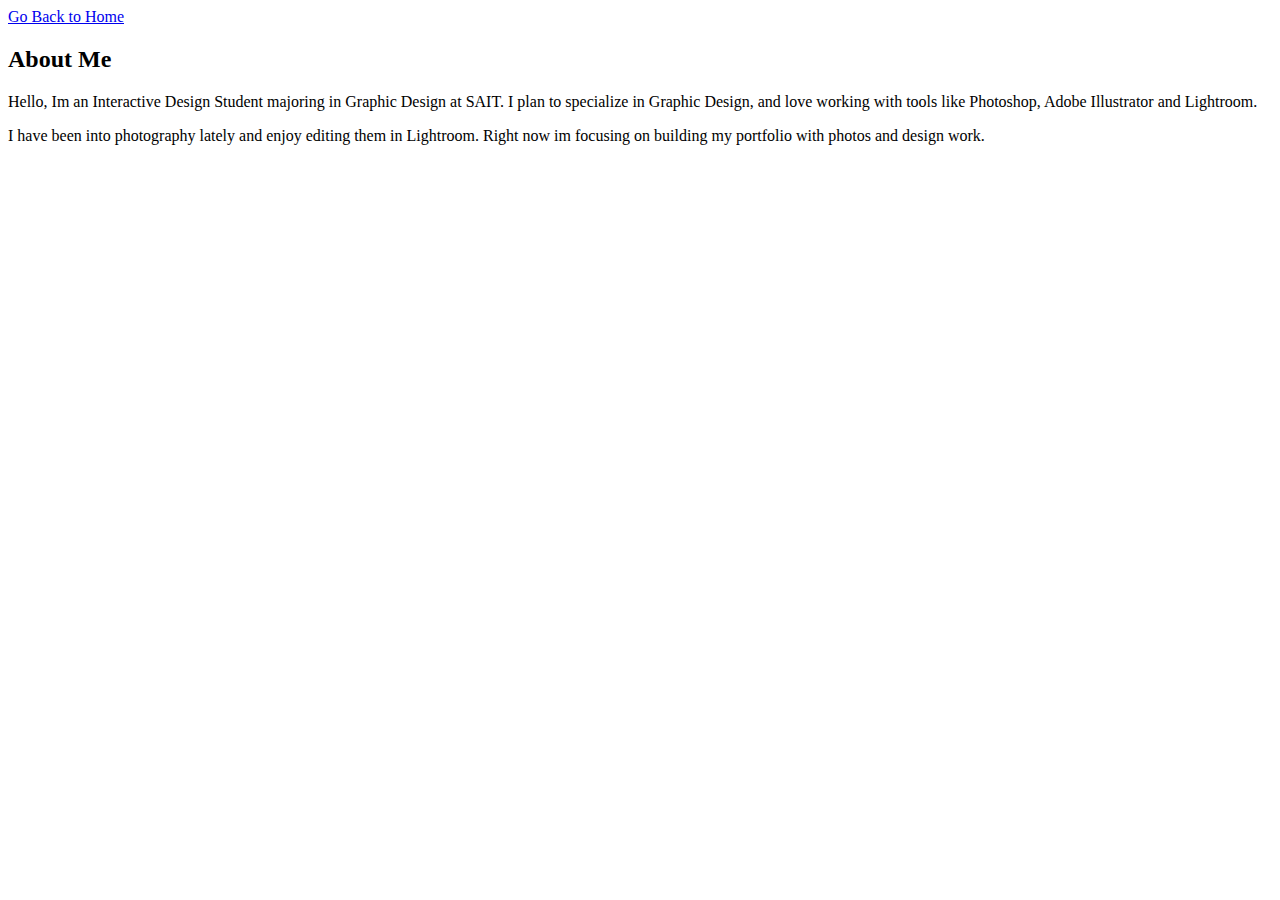
==== about.html @ 0adf2a35 "feat: add about page with navigation link" ====
<!DOCTYPE html>
<html lang="en">
<head>
    <meta charset="UTF-8">
    <meta name="viewport" content="width=device-width, initial-scale=1.0">
    <title>About Page</title>
</head>
<body>
        
    <a href="index.html">Go Back to Home</a>
    </header>
         <h2>About Me</h2>
            <p>Hello, Im an Interactive Design Student
         majoring in Graphic Design at SAIT.
         I plan to specialize in Graphic Design, and love working with tools
         like Photoshop, Adobe Illustrator and Lightroom.</p>
            <p> I have been into photography lately and enjoy editing them in Lightroom.
        Right now im focusing on building my portfolio with photos and design work.</p>
</body>
</html>
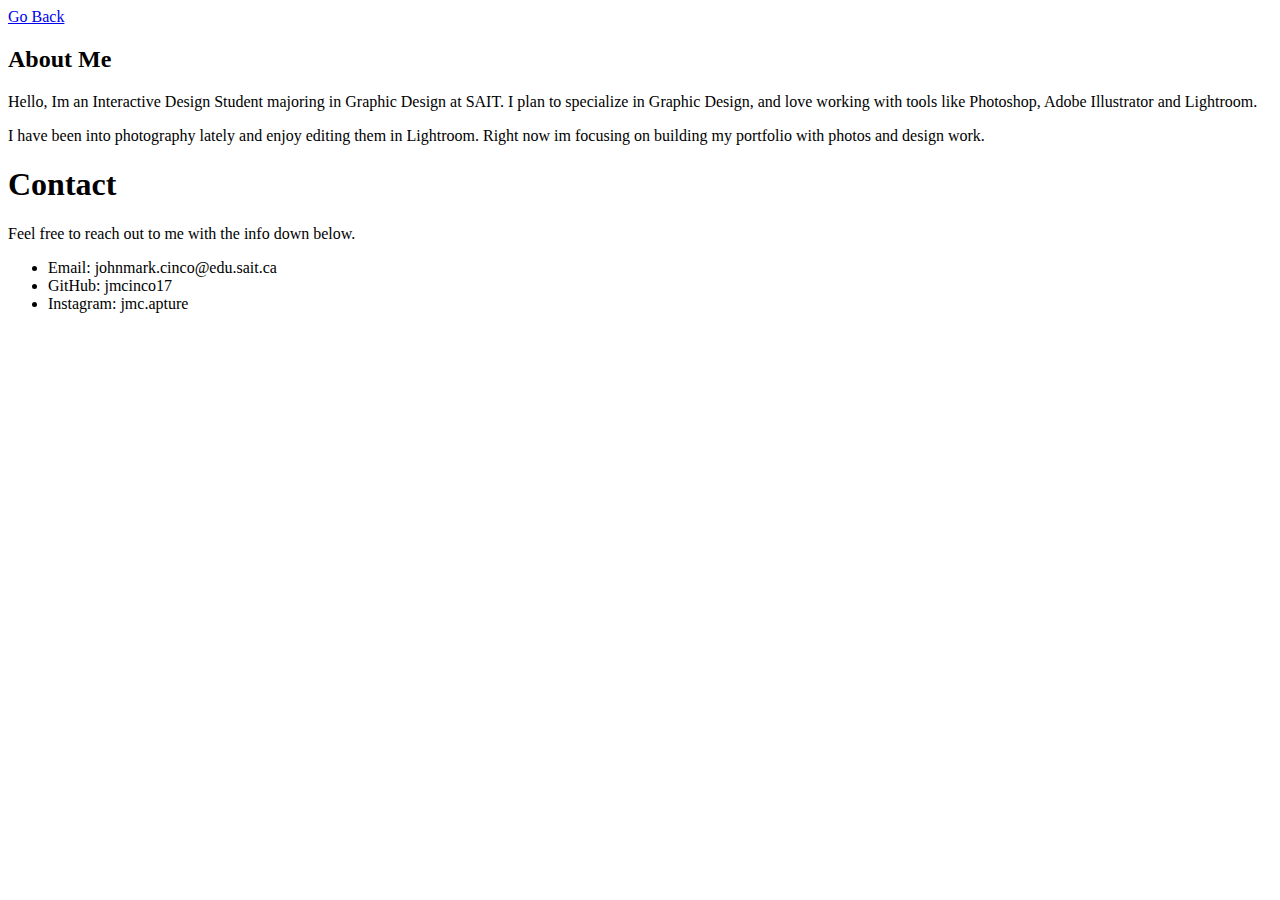
==== commit 27631b71: "docs: change location of contact info" ====
--- a/about.html
+++ b/about.html
@@ -5,10 +5,9 @@
     <meta name="viewport" content="width=device-width, initial-scale=1.0">
     <title>About Page</title>
 </head>
-<body>
-        
-    <a href="index.html">Go Back to Home</a>
-    </header>
+<body>    
+     <a href="index.html">Go Back</a>
+     </header>
          <h2>About Me</h2>
             <p>Hello, Im an Interactive Design Student
          majoring in Graphic Design at SAIT.
@@ -16,5 +15,18 @@
          like Photoshop, Adobe Illustrator and Lightroom.</p>
             <p> I have been into photography lately and enjoy editing them in Lightroom.
         Right now im focusing on building my portfolio with photos and design work.</p>
+
+        <!--Contact Information-->
+ <section>
+    <h1>Contact</h1>
+    <p>Feel free to reach out to me with the info down below.</p>
+ <ul>
+    <li>Email: johnmark.cinco@edu.sait.ca</li>
+    <li>GitHub: jmcinco17</li>
+    <li>Instagram: jmc.apture</li>
+ </ul>
+</section>
+
+
 </body>
 </html>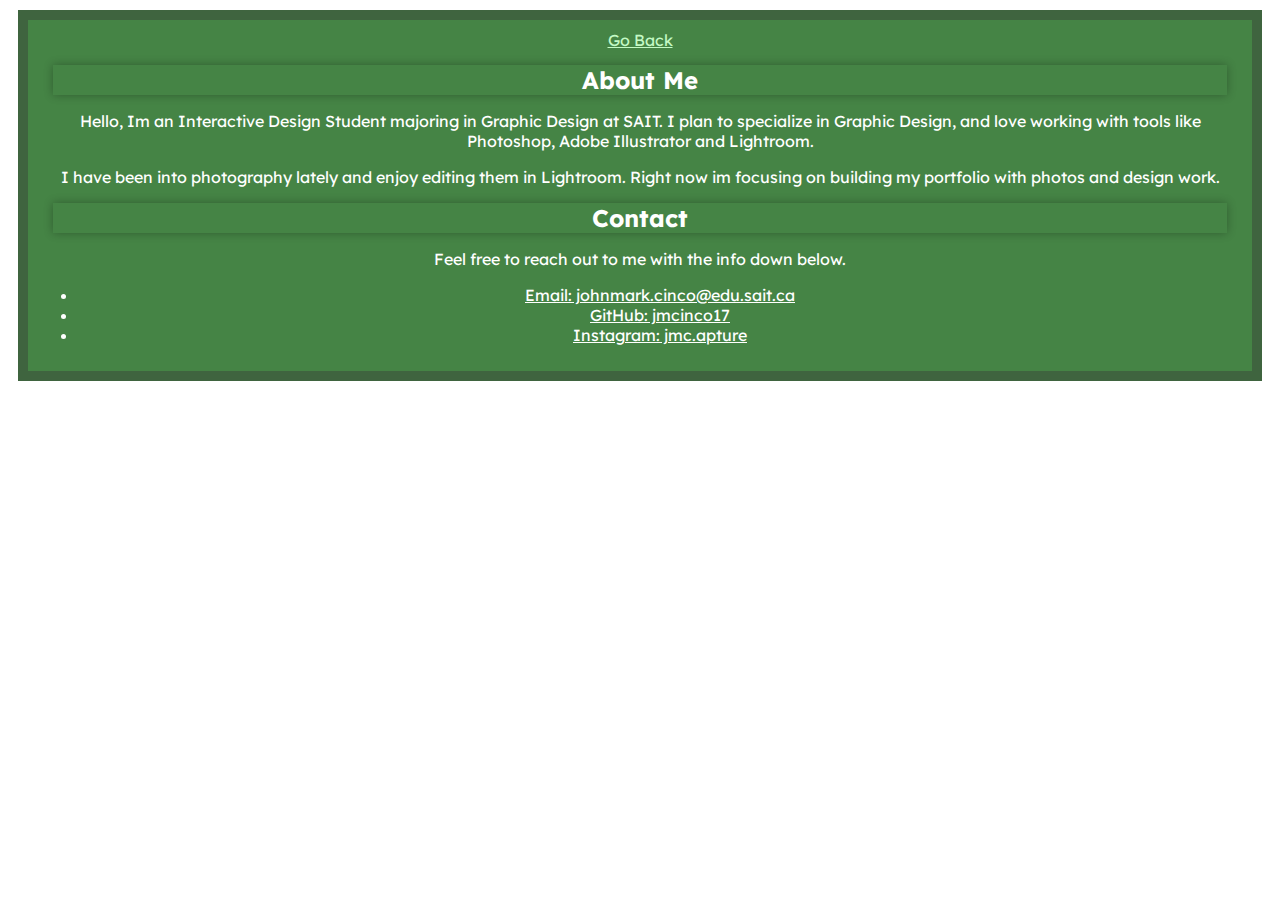
==== commit f60378cc: "feat(css): apply css and theme for "about me" section" ====
--- a/about.html
+++ b/about.html
@@ -4,21 +4,26 @@
     <meta charset="UTF-8">
     <meta name="viewport" content="width=device-width, initial-scale=1.0">
     <title>About Page</title>
+    <link rel="stylesheet" href="./css/about.css">
 </head>
-<body>    
-     <a href="index.html">Go Back</a>
-     </header>
-         <h2>About Me</h2>
-            <p>Hello, Im an Interactive Design Student
-         majoring in Graphic Design at SAIT.
-         I plan to specialize in Graphic Design, and love working with tools
-         like Photoshop, Adobe Illustrator and Lightroom.</p>
-            <p> I have been into photography lately and enjoy editing them in Lightroom.
-        Right now im focusing on building my portfolio with photos and design work.</p>
 
+<body>
+   <main>
+       <!--Info about me-->  
+       <nav>
+         <a href="index.html">Go Back</a>
+       </nav>
+     <h2>About Me</h2>
+        <p>Hello, Im an Interactive Design Student
+     majoring in Graphic Design at SAIT.
+     I plan to specialize in Graphic Design, and love working with tools
+     like Photoshop, Adobe Illustrator and Lightroom.</p>
+        <p> I have been into photography lately and enjoy editing them in Lightroom.
+    Right now im focusing on building my portfolio with photos and design work.</p>
+     
         <!--Contact Information-->
  <section>
-    <h1>Contact</h1>
+    <h2>Contact</h2>
     <p>Feel free to reach out to me with the info down below.</p>
  <ul>
     <li>Email: johnmark.cinco@edu.sait.ca</li>
@@ -26,7 +31,7 @@
     <li>Instagram: jmc.apture</li>
  </ul>
 </section>
-
+</main> 
 
 </body>
 </html>--- a/css/about.css
+++ b/css/about.css
@@ -0,0 +1,27 @@
+@import url('https://fonts.googleapis.com/css2?family=Lexend:wght@100..900&display=swap');
+
+/*  About Me  */
+main {
+    font-family:Lexend, Arial, Helvetica, sans-serif;
+    background-color: rgb(69, 132, 69);
+    color: white;
+    text-align: center;
+    padding: 10px;
+    border: 10px solid rgb(63, 100, 63);
+    margin: 10px;
+}
+
+nav a{
+    color: rgb(195, 249, 196);
+} 
+
+h2{
+    box-shadow: 0 0 10px rgba(0, 0, 0, 0.3);
+    margin: 15px;
+}
+
+/*  Contact Info   */
+section ul{
+    text-decoration-line: underline;
+ 
+}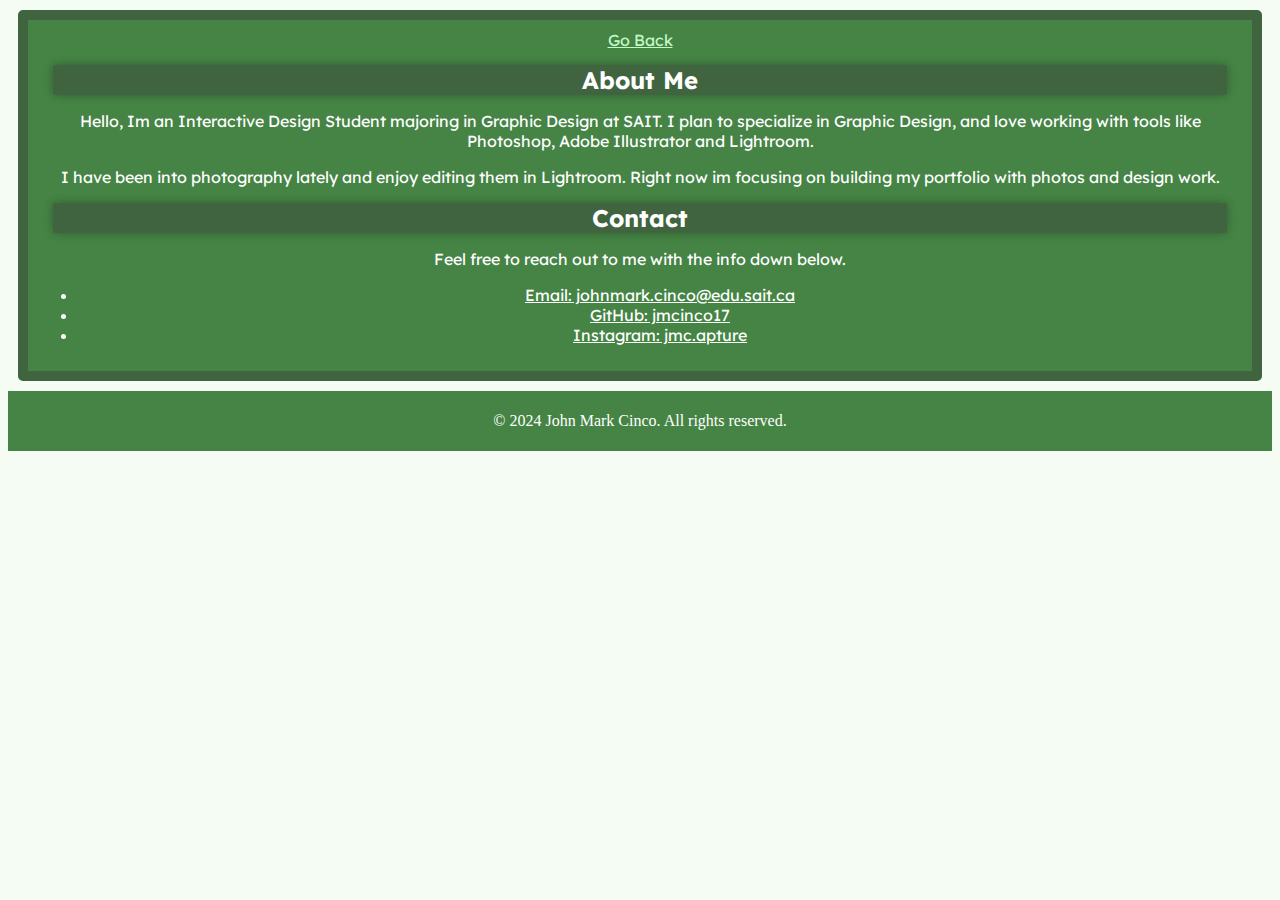
==== commit a4f576d6: "feat: add footer section" ====
--- a/about.html
+++ b/about.html
@@ -32,6 +32,9 @@
  </ul>
 </section>
 </main> 
-
+<footer>
+   <p>&copy; 2024 John Mark Cinco. All rights reserved.</p>
+</footer>
+   
 </body>
 </html>--- a/css/about.css
+++ b/css/about.css
@@ -1,10 +1,16 @@
 @import url('https://fonts.googleapis.com/css2?family=Lexend:wght@100..900&display=swap');
+
+/*  Main Style of the Website  */
+body {
+    background-color: rgb(244, 252, 244);
+}
 
 /*  About Me  */
 main {
     font-family:Lexend, Arial, Helvetica, sans-serif;
     background-color: rgb(69, 132, 69);
     color: white;
+    border-radius: 5px;
     text-align: center;
     padding: 10px;
     border: 10px solid rgb(63, 100, 63);
@@ -17,11 +23,21 @@
 
 h2{
     box-shadow: 0 0 10px rgba(0, 0, 0, 0.3);
+    border-radius: 2.5px;
     margin: 15px;
+    background-color: rgb(63, 100, 63);
 }
 
 /*  Contact Info   */
 section ul{
     text-decoration-line: underline;
- 
+}
+
+/*  Footer Section  */
+footer{
+    text-align: center;
+    padding: 5px;
+    position: relative;
+    background-color: rgb(69, 132, 69);
+    color: white;
 }